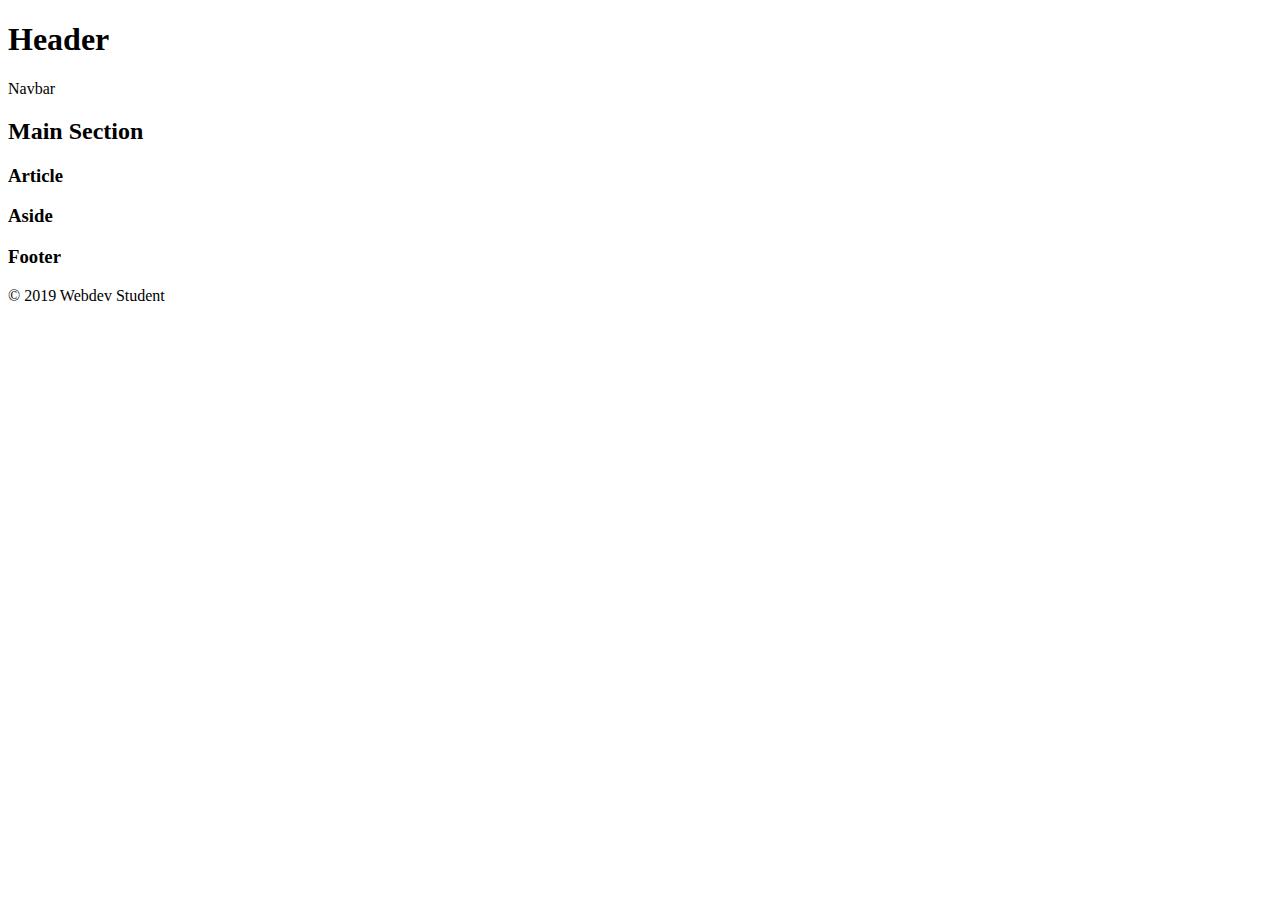
==== week3/Wk3_PP_index.html @ e80ed107 "fixing folder structure" ====
<!DOCTYPE html>

<head>
    <title>HTML5 Semantics</title>
</head>

<body>
    <div>
        <h1>Header</h1>
    </div>
    <div>
        <p>Navbar</p>   <!-- Remove the <p> and add links -->
    </div>
    <div>
        <h2>Main Section</h2>
        <div>
            <h3>Article</h3>
        </div>
        <div>
            <h3>Aside</h3>
        </div>
    </div>
    <div>
        <h3>Footer</h3>
        <p>&copy; 2019 Webdev Student</p>
    </div>
</body>

</html>
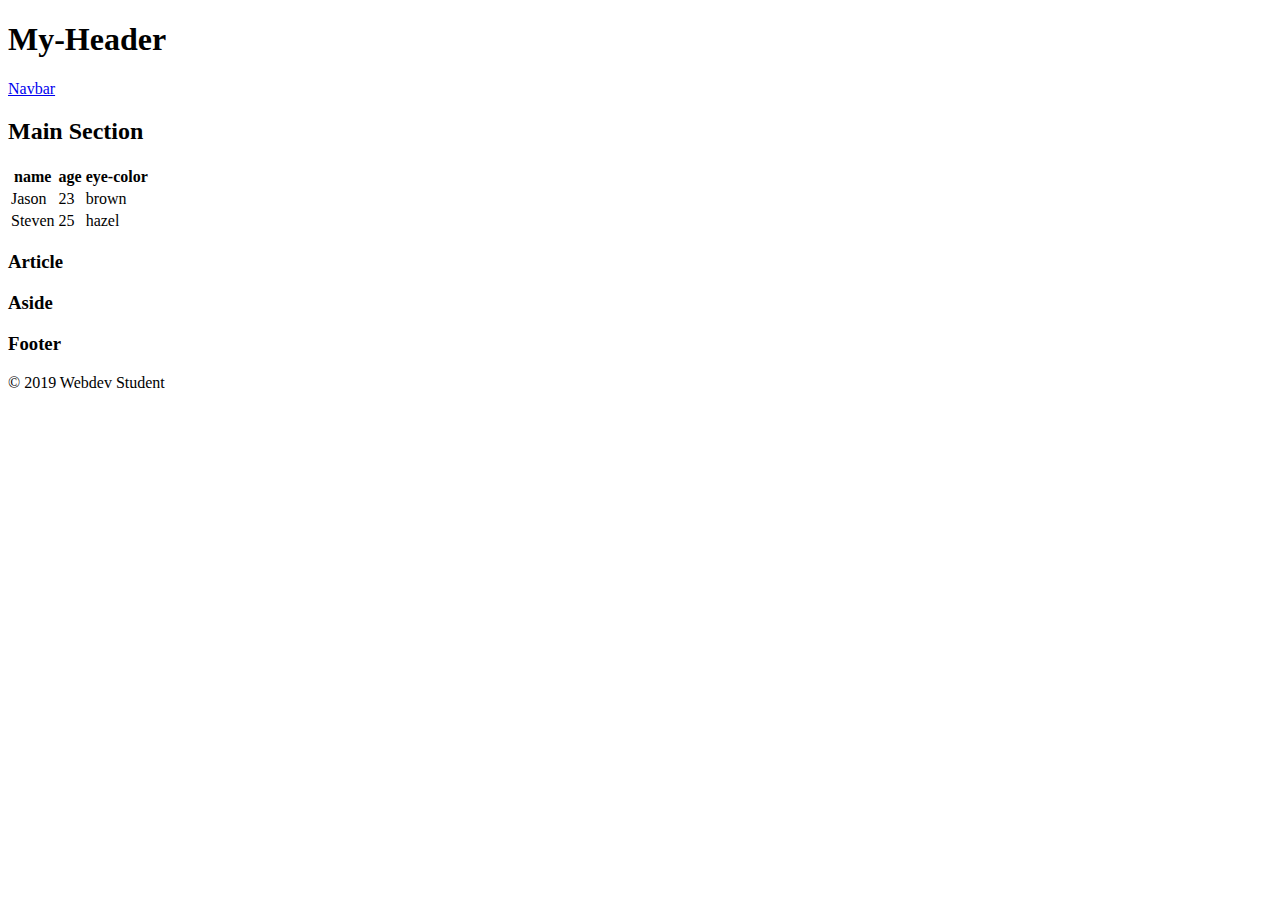
==== commit 67932bb8: "fixing folder structure" ====
--- a/week3/Wk3_PP_index.html
+++ b/week3/Wk3_PP_index.html
@@ -2,28 +2,49 @@
 
 <head>
     <title>HTML5 Semantics</title>
+    <link rel="stylesheet" href="index.css">
 </head>
 
 <body>
-    <div>
-        <h1>Header</h1>
-    </div>
-    <div>
-        <p>Navbar</p>   <!-- Remove the <p> and add links -->
-    </div>
-    <div>
+    <header>
+        <h1>My-Header</h1>
+    </header>
+    <nav>
+        <a href="www.codecademy.com">Navbar</a>   <!-- Remove the <p> and add links -->
+    </nav>
+    <main>
         <h2>Main Section</h2>
-        <div>
+        <table>
+            <thead>
+                <th>name</th>
+                <th>age</th>
+                <th>eye-color</th>
+            </thead>
+            <tbody>
+            <tr>
+                <td>Jason</td>
+                <td>23</td>
+                <td>brown</td>
+            </tr>
+            <tr>
+                <td>Steven</td>
+                <td>25</td>
+                <td>hazel</td>
+            </tr>
+            </tbody>
+        </table>
+    </main>
+        <article>
             <h3>Article</h3>
-        </div>
-        <div>
+        </article>
+        <aside>
             <h3>Aside</h3>
-        </div>
-    </div>
-    <div>
+        </aside>
+    
+    <footer>
         <h3>Footer</h3>
         <p>&copy; 2019 Webdev Student</p>
-    </div>
+    </footer>
 </body>
 
 </html>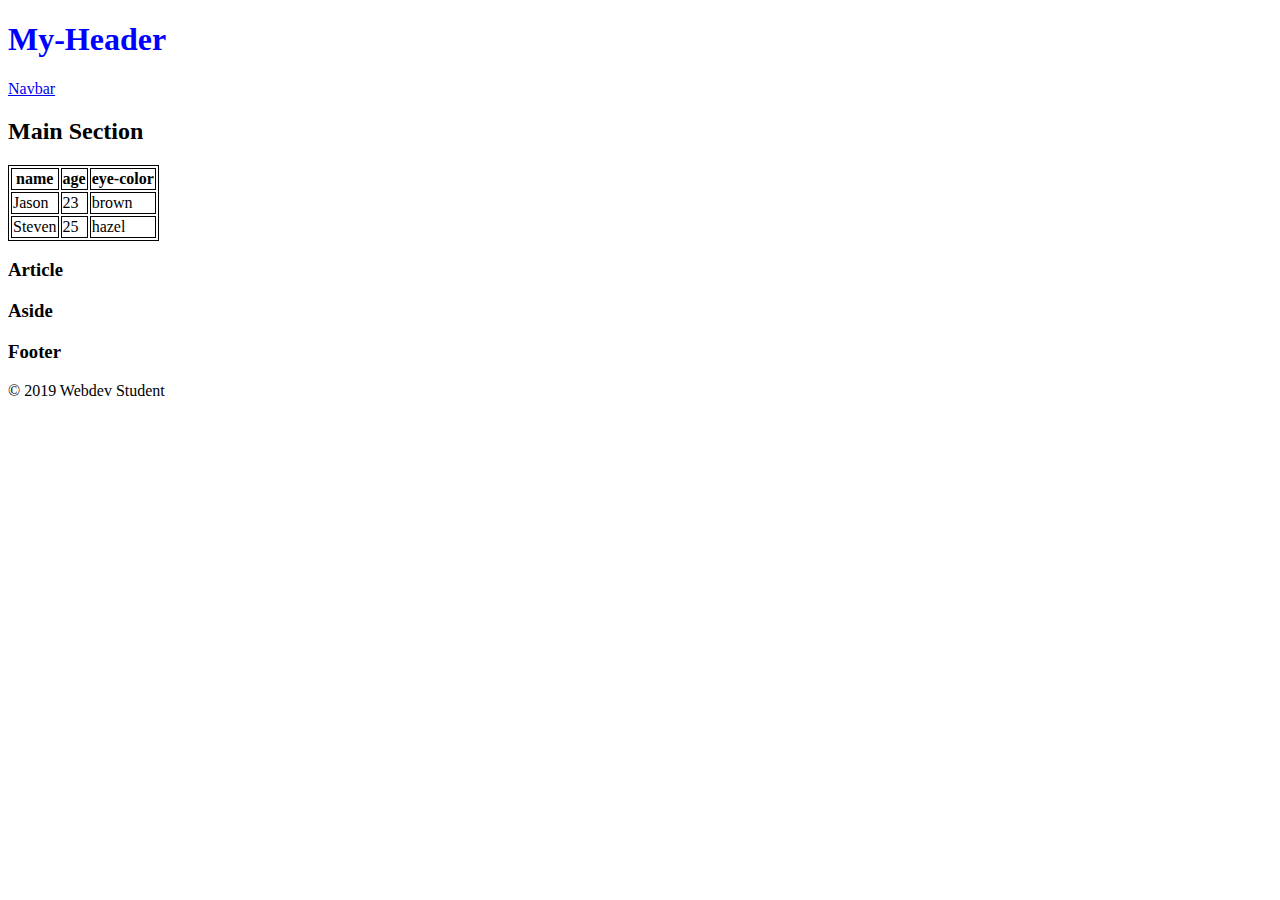
==== commit 319ee392: "fixing folder structure" ====
--- a/week3/Wk3_PP_index.html
+++ b/week3/Wk3_PP_index.html
@@ -2,7 +2,7 @@
 
 <head>
     <title>HTML5 Semantics</title>
-    <link rel="stylesheet" href="index.css">
+    <link rel="stylesheet" href="styles.css">
 </head>
 
 <body>
@@ -10,7 +10,7 @@
         <h1>My-Header</h1>
     </header>
     <nav>
-        <a href="www.codecademy.com">Navbar</a>   <!-- Remove the <p> and add links -->
+        <a href="https://html.com/">Navbar</a>   <!-- Remove the <p> and add links -->
     </nav>
     <main>
         <h2>Main Section</h2>
--- a/week3/styles.css
+++ b/week3/styles.css
@@ -0,0 +1,6 @@
+h1 {
+    color: blue;
+}
+table, th, td, tr {
+    border: 1px solid black;
+}